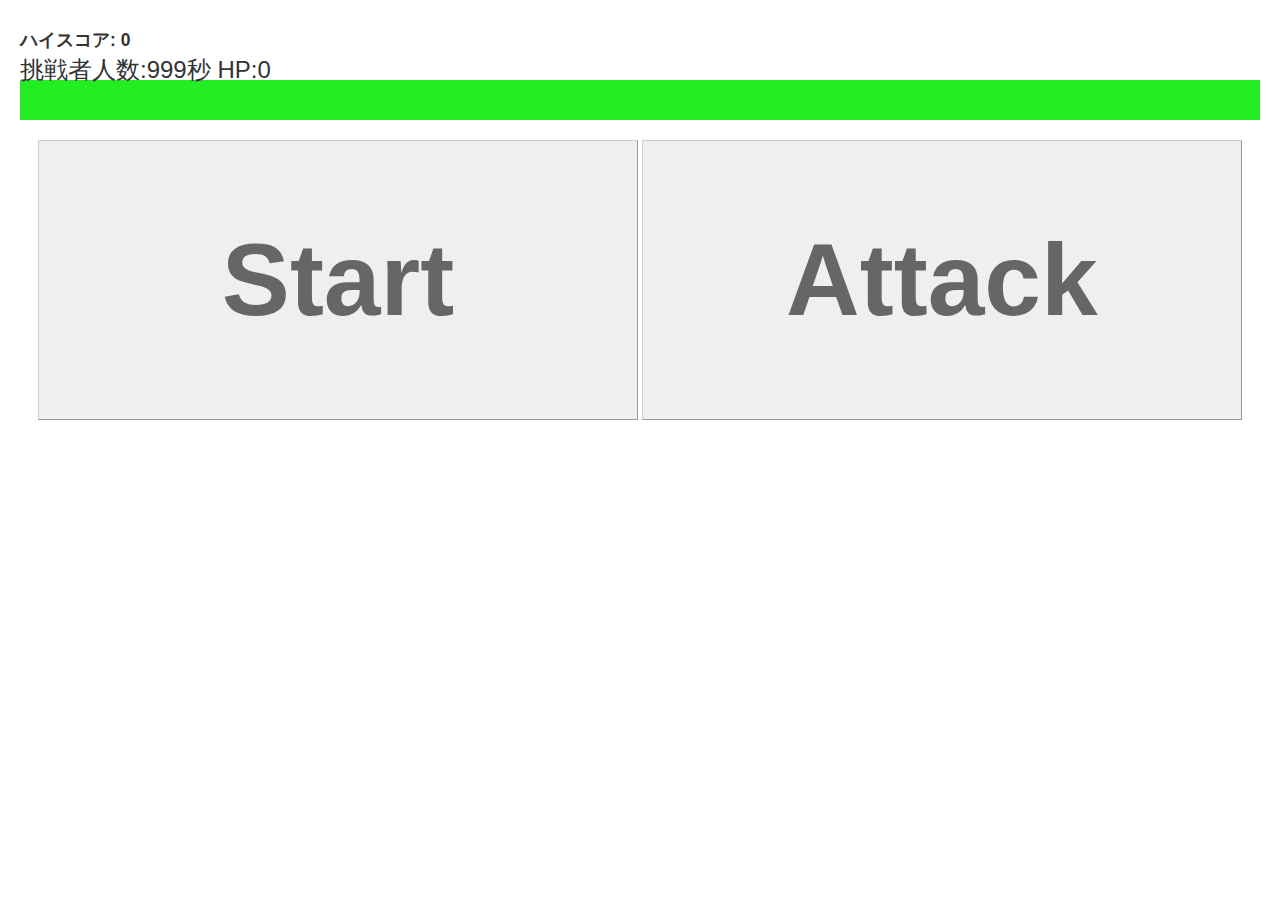
==== www/device.html @ f5d9cf48 "update" ====
<html>
  <head>
    <meta http-equiv="Content-Type" content="text/html; charset=UTF-8">
    <link  rel="stylesheet" href="./css/common.css" />
    <link  rel="stylesheet" href="./css/bootstrap.min.css" />
    <script src="./js/jquery-1.9.0.js" ></script>
    <script src="./js/socket.io.js" ></script>
    <script src="./js/main.dev.js" ></script>
  </head>
  <body>
    <div class="contents">
      <h4>ハイスコア: <span id="high-score">0</span></h4>
    </div>
    <div class="status">挑戦者人数:<span id="challenger-num">999秒</span>  HP:<span id="ika-hp">0</span></div>
    <div class="status">
      <div style="background-color:#ee1111;width:100%;height:40px;">
        <div id="hp-display" style="background-color:#22ee22;width:100%;height:40px;"></div>
      </div>
    </div>
    <br/>
    <div class="main">
      <div class="_debug">
        <button id="starting" class="button btn-dev">Start</button>
        <button id="attacking" class="button btn-dev">Attack</button>
      </div>
    </div>
  </body>
</html>
---- www/css/common.css ----
body {
 padding: 20px;
}

.status {
  font-size:24px;
}

.button {
  border-top: 1px solid #ccc;
  border-right: 1px solid #999;
  border-bottom: 1px solid #999;
  border-left: 1px solid #ccc;
  padding: 5px 20px;
  font-weight: bold;
  cursor: pointer;
  color: #666;
  width: 130px;
  height: 50px;
  text-align: center;    
}

.btn-dev {
  font-size: 102px;
  width: 600px;
  height: 280px;
}

.main {
  text-align: center;
}

.debug {
  visibility: hidden;
}
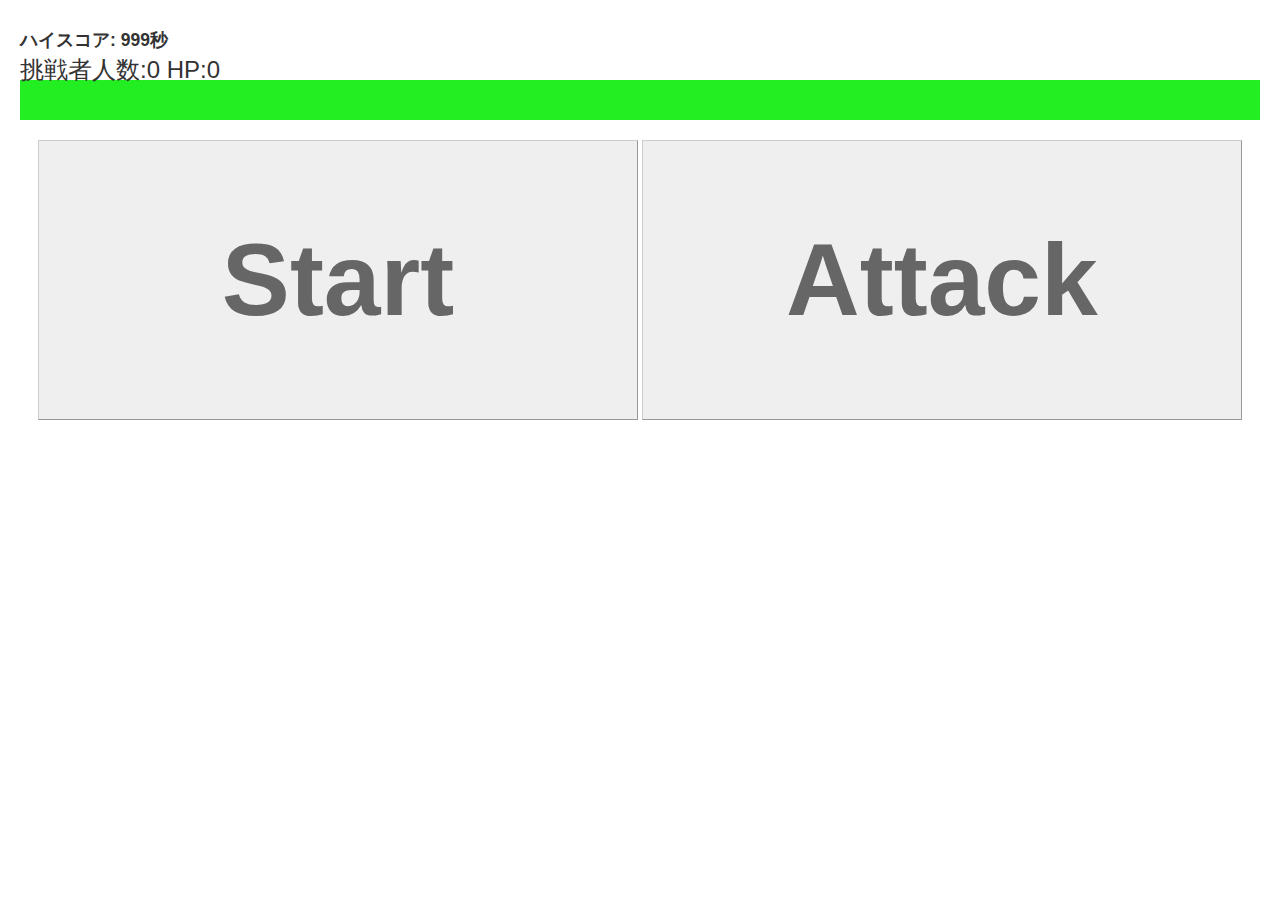
==== commit 01733571: "update" ====
--- a/www/device.html
+++ b/www/device.html
@@ -9,9 +9,9 @@
   </head>
   <body>
     <div class="contents">
-      <h4>ハイスコア: <span id="high-score">0</span></h4>
+      <h4>ハイスコア: <span id="high-score">999秒</span></h4>
     </div>
-    <div class="status">挑戦者人数:<span id="challenger-num">999秒</span>  HP:<span id="ika-hp">0</span></div>
+    <div class="status">挑戦者人数:<span id="challenger-num">0</span>  HP:<span id="ika-hp">0</span></div>
     <div class="status">
       <div style="background-color:#ee1111;width:100%;height:40px;">
         <div id="hp-display" style="background-color:#22ee22;width:100%;height:40px;"></div>
